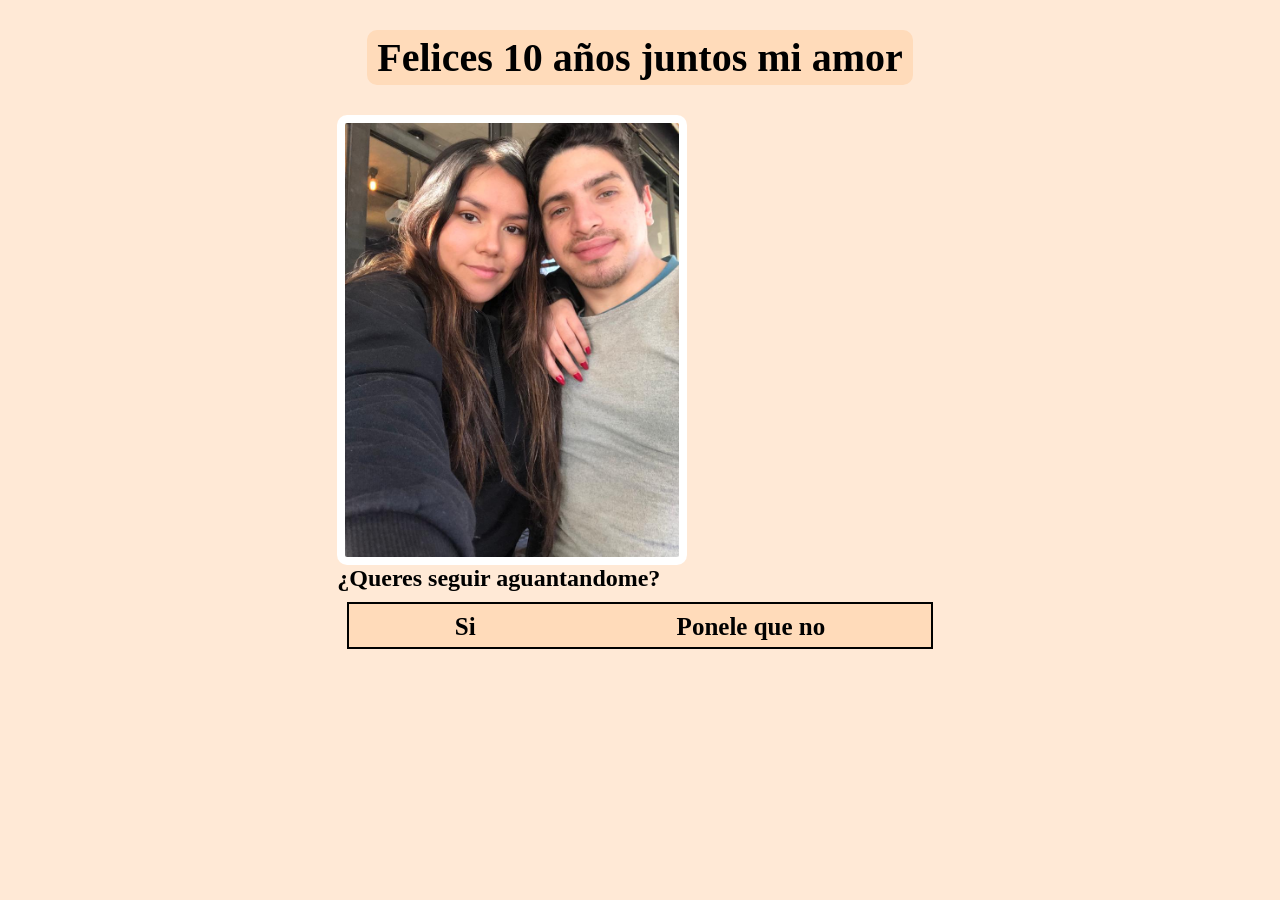
==== index.html @ d6eb612e "felizdia" ====
<!DOCTYPE html>
<html lang="es">

<head>
    <meta charset="UTF-8">
    <meta http-equiv="X-UA-Compatible" content="IE=edge">
    <meta name="viewport" content="width=device-width, initial-scale=1.0">
    <title>Feliz 10 años juntos</title>
    <link rel="stylesheet" href="./css/style.css">
</head>

<body>
    <div class="grid-container">
        <header>
            <div class="title">
                <h1>Felices 10 años juntos mi amor</h1>
            </div>
        </header>
        <main>
            <div>
                <img id="foto2" src="./img/IMG-20220805-WA0016.jpg" alt="">
            </div>
            <div>
                <h2>¿Queres seguir aguantandome?</h2>
            </div>
            <div class="respuestas">
                <h3><a href="./pages/si.html">Si</a></h3>
                <h3><a href="https://media.tenor.com/Yyxs-SbIPmYAAAAC/likeyouneverdo-crying-chiwawa.gif">Ponele que no</a></h3>
            </div>
        </main>
        <footer>

        </footer>
    </div>
</body>

</html>
---- css/style.css ----
* {
    padding: 0;
    margin: 0;
    box-sizing: border-box;
  }

  body {
    background-color: #FFE9D6;
  }

  .title {
    display: flex;
    padding: 30px;
  }

  h1 {
    padding: 4px 10px;
    font-size: 40px;
    color: black;
    background-color:#FFDBBA;
    border-radius: 10px;
  }

  #foto2 {
    display: flex;
    align-items: center;
    height: 450px;
    width: 350px;
    background-color: white;
    padding: 8px;
    border-radius: 10px;
  }

  .respuestas {
    display: flex;
    align-items: center;
    justify-content: space-around;
    padding: 10px;
    background-color: #FFDBBA;
    padding: 5px;
    margin: 10px;
    border: 2px black solid;
  }

  .respuestas, a {
    text-decoration: none;
    color: black;
    font-size: 25px;
  }
/* -------areas------ */

  header {
    grid-area: header;
  }
  main {
    grid-area: main;
  }
  footer {
    grid-area: footer;
  }

    .grid-container {
    display: grid;
    justify-content: center;
    grid-template-areas: 
    "header"
    "main"
    "footer";
    
  }
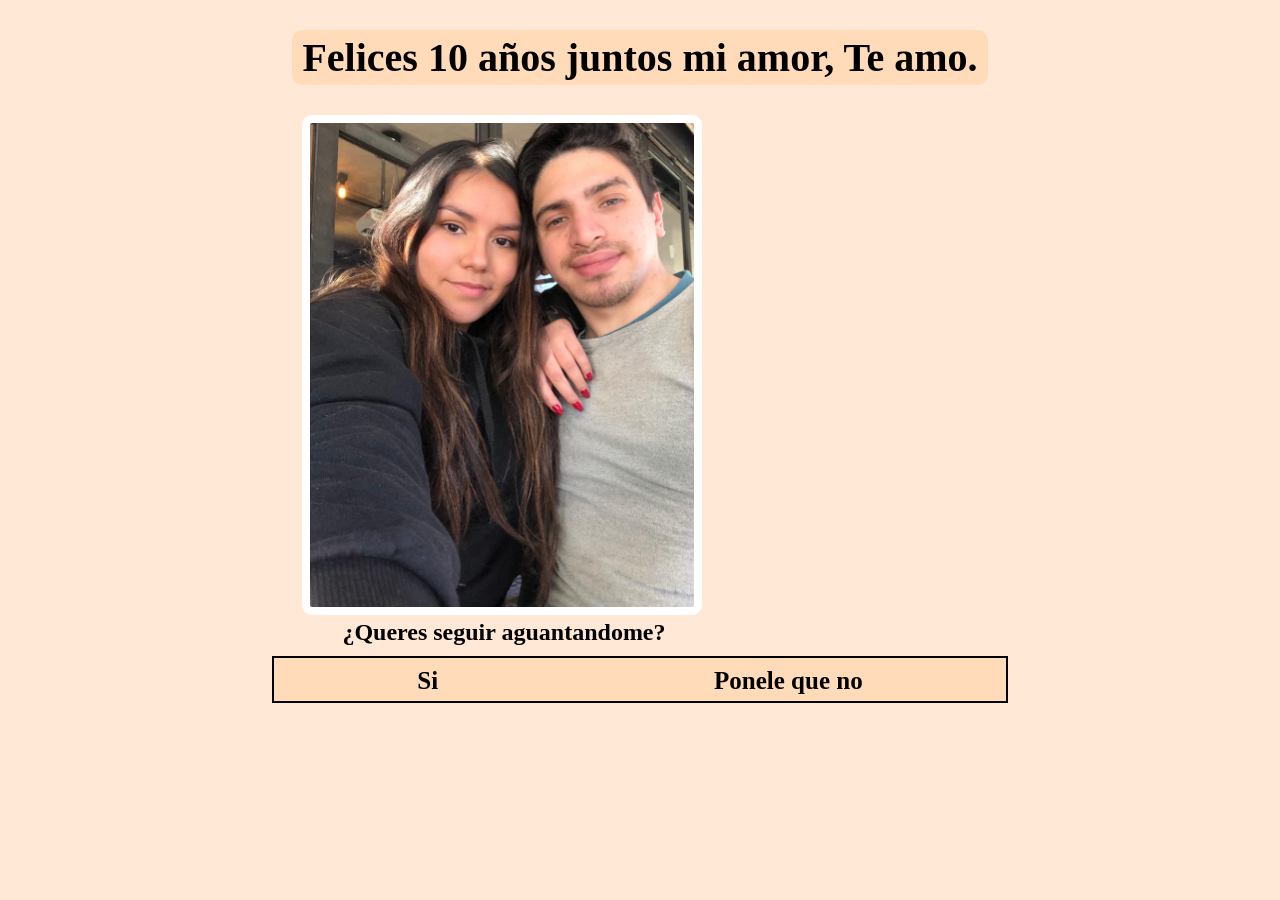
==== commit 078f3376: "segundo commit" ====
--- a/index.html
+++ b/index.html
@@ -13,7 +13,7 @@
     <div class="grid-container">
         <header>
             <div class="title">
-                <h1>Felices 10 años juntos mi amor</h1>
+                <h1>Felices 10 años juntos mi amor, Te amo.</h1>
             </div>
         </header>
         <main>
@@ -25,7 +25,7 @@
             </div>
             <div class="respuestas">
                 <h3><a href="./pages/si.html">Si</a></h3>
-                <h3><a href="https://media.tenor.com/Yyxs-SbIPmYAAAAC/likeyouneverdo-crying-chiwawa.gif">Ponele que no</a></h3>
+                <h3><a href="./pages/no.html">Ponele que no</a></h3>
             </div>
         </main>
         <footer>
--- a/css/style.css
+++ b/css/style.css
@@ -21,11 +21,14 @@
     border-radius: 10px;
   }
 
+  h2 {
+    padding-left: 80px;
+  }
+
   #foto2 {
-    display: flex;
-    align-items: center;
-    height: 450px;
-    width: 350px;
+    margin-left: 40px;
+    height: 500px;
+    width: 400px;
     background-color: white;
     padding: 8px;
     border-radius: 10px;
